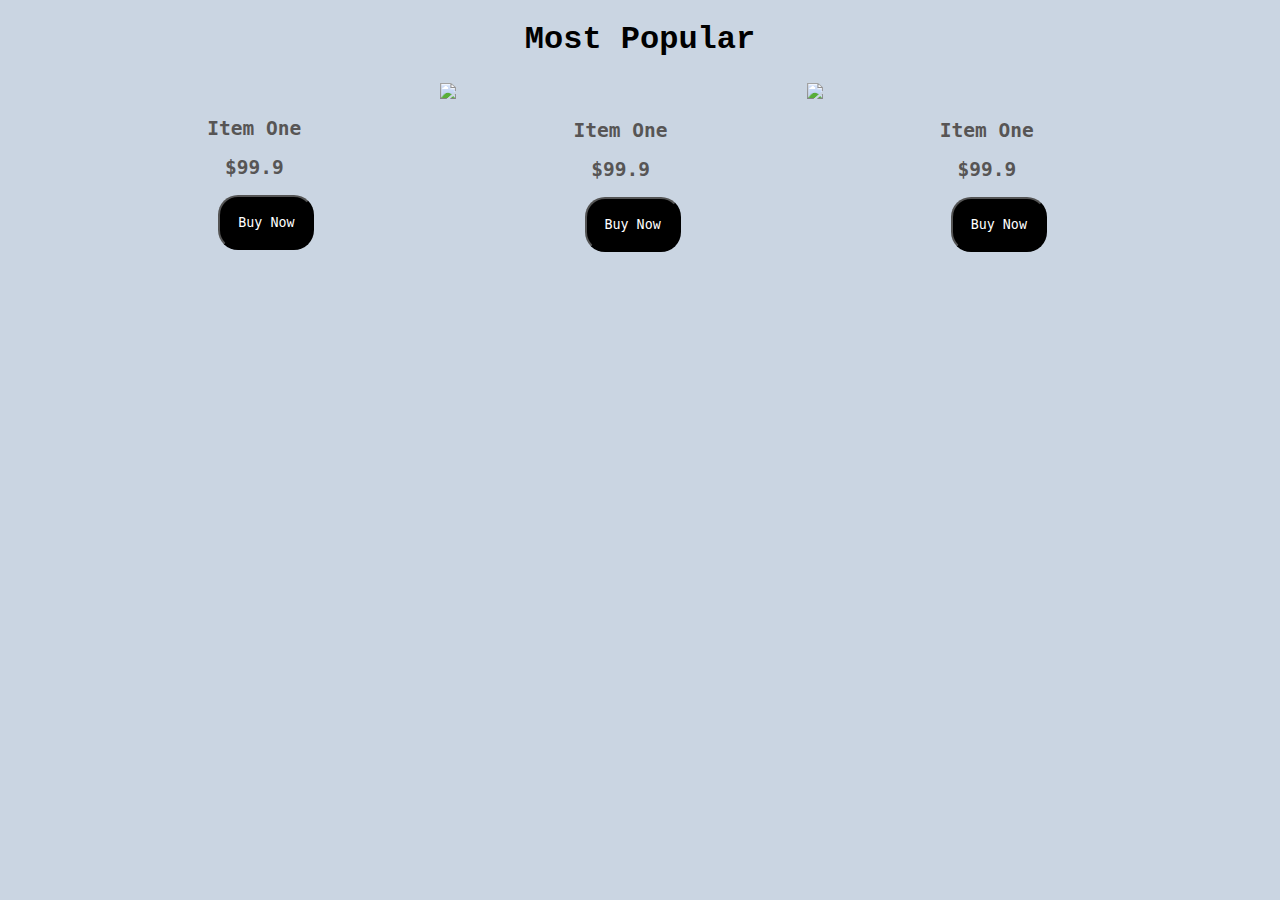
==== Card/Card.html @ feaefb33 "Product-Card" ====
<!DOCTYPE html>
<html lang="en">
<head>
  <meta charset="UTF-8">
  <meta http-equiv="X-UA-Compatible" content="IE=edge">
  <meta name="viewport" content="width=device-width, initial-scale=1.0">
  <title>Document</title>
</head>
<style>
h1{
  font-family: 'Courier New', Courier, monospace;
  text-align-last: center;
}

.card{
  float: left;
  width: 30%;
  border:  solid #CAD5E2;
}
h2{
font-family: monospace;
color: rgb(87, 85, 85);

text-align-last: center;

}

img{
  width: 100%;
}
.cont{
  margin-left: 5%;
}


button{
  margin-left: 40%;
  font-family: monospace;
  padding: 5%;
  background-color: antiquewhite;
  color: white;
  background-color: black;
  border-radius: 20px;
  cursor: pointer;
}

</style>
<body bgcolor="#CAD5E2" >


  

    <h1  >   Most Popular    </h1>

    <div class="cont"  >
    <div  class="card">
<img src="https://images.unsplash.com/photo-1606741965326-cb990ae01bb2?crop=entropy&cs=tinysrgb&fit=max&fm=jpg&ixid=Mnw4NjQxOXwwfDF8c2VhcmNofDc2fHxoZWFkcGhvbmVzfHwwfHx8fDE2MjMyMjc1MjQ&ixlib=rb-1.2.1&q=80&w=1920&auto=format" alt="" srcset="">
 
<h2> Item One </h2>
<h2> <strong > $99.9  </strong>  </h2>
<button>  Buy Now </button>

    </div>
     <div  class="card">
<img src="https://images.unsplash.com/photo-1583394838336-acd977736f90?crop=entropy&cs=tinysrgb&fit=max&fm=jpg&ixid=Mnw4NjQxOXwwfDF8c2VhcmNofDZ8fGhlYWRwaG9uZXN8fDB8fHx8MTYyMzE0MzY0Ng&ixlib=rb-1.2.1&q=80&w=1920&auto=format" >
 
<h2> Item One </h2>
<h2> <strong > $99.9  </strong>  </h2>
<button>  Buy Now </button>

    </div>
     <div  class="card">
<img   id="tang" src="https://images.unsplash.com/photo-1583394838336-acd977736f90?crop=entropy&cs=tinysrgb&fit=max&fm=jpg&ixid=Mnw4NjQxOXwwfDF8c2VhcmNofDZ8fGhlYWRwaG9uZXN8fDB8fHx8MTYyMzE0MzY0Ng&ixlib=rb-1.2.1&q=80&w=1920&auto=format" >
 
<h2> Item One </h2>
<h2> <strong > $99.9  </strong>  </h2>

<button>  Buy Now </button>

    </div>
  </div>
</body>
</html>
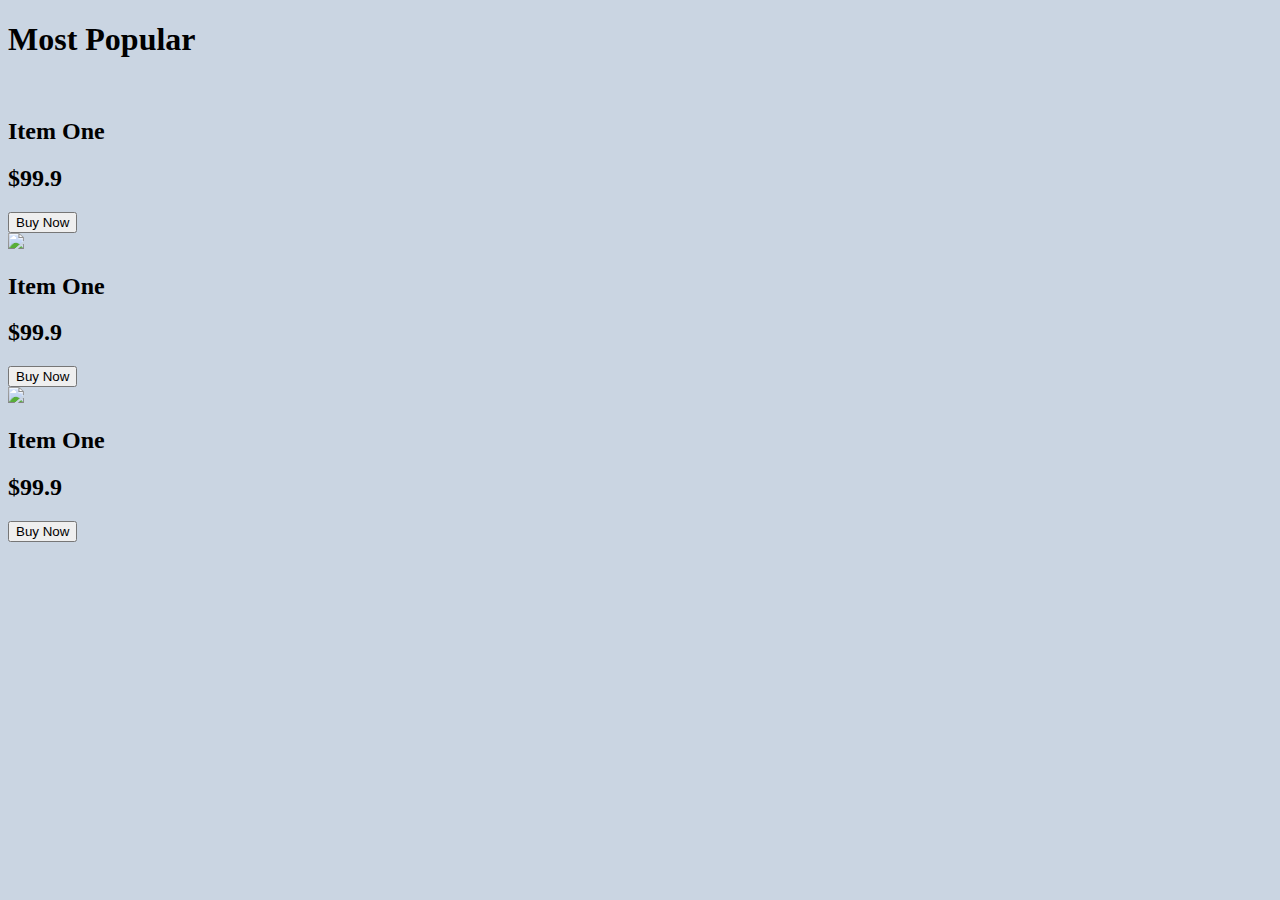
==== commit 017bf3fa: "Update-Code" ====
--- a/Card/Card.html
+++ b/Card/Card.html
@@ -6,45 +6,7 @@
   <meta name="viewport" content="width=device-width, initial-scale=1.0">
   <title>Document</title>
 </head>
-<style>
-h1{
-  font-family: 'Courier New', Courier, monospace;
-  text-align-last: center;
-}
 
-.card{
-  float: left;
-  width: 30%;
-  border:  solid #CAD5E2;
-}
-h2{
-font-family: monospace;
-color: rgb(87, 85, 85);
-
-text-align-last: center;
-
-}
-
-img{
-  width: 100%;
-}
-.cont{
-  margin-left: 5%;
-}
-
-
-button{
-  margin-left: 40%;
-  font-family: monospace;
-  padding: 5%;
-  background-color: antiquewhite;
-  color: white;
-  background-color: black;
-  border-radius: 20px;
-  cursor: pointer;
-}
-
-</style>
 <body bgcolor="#CAD5E2" >
 
 
